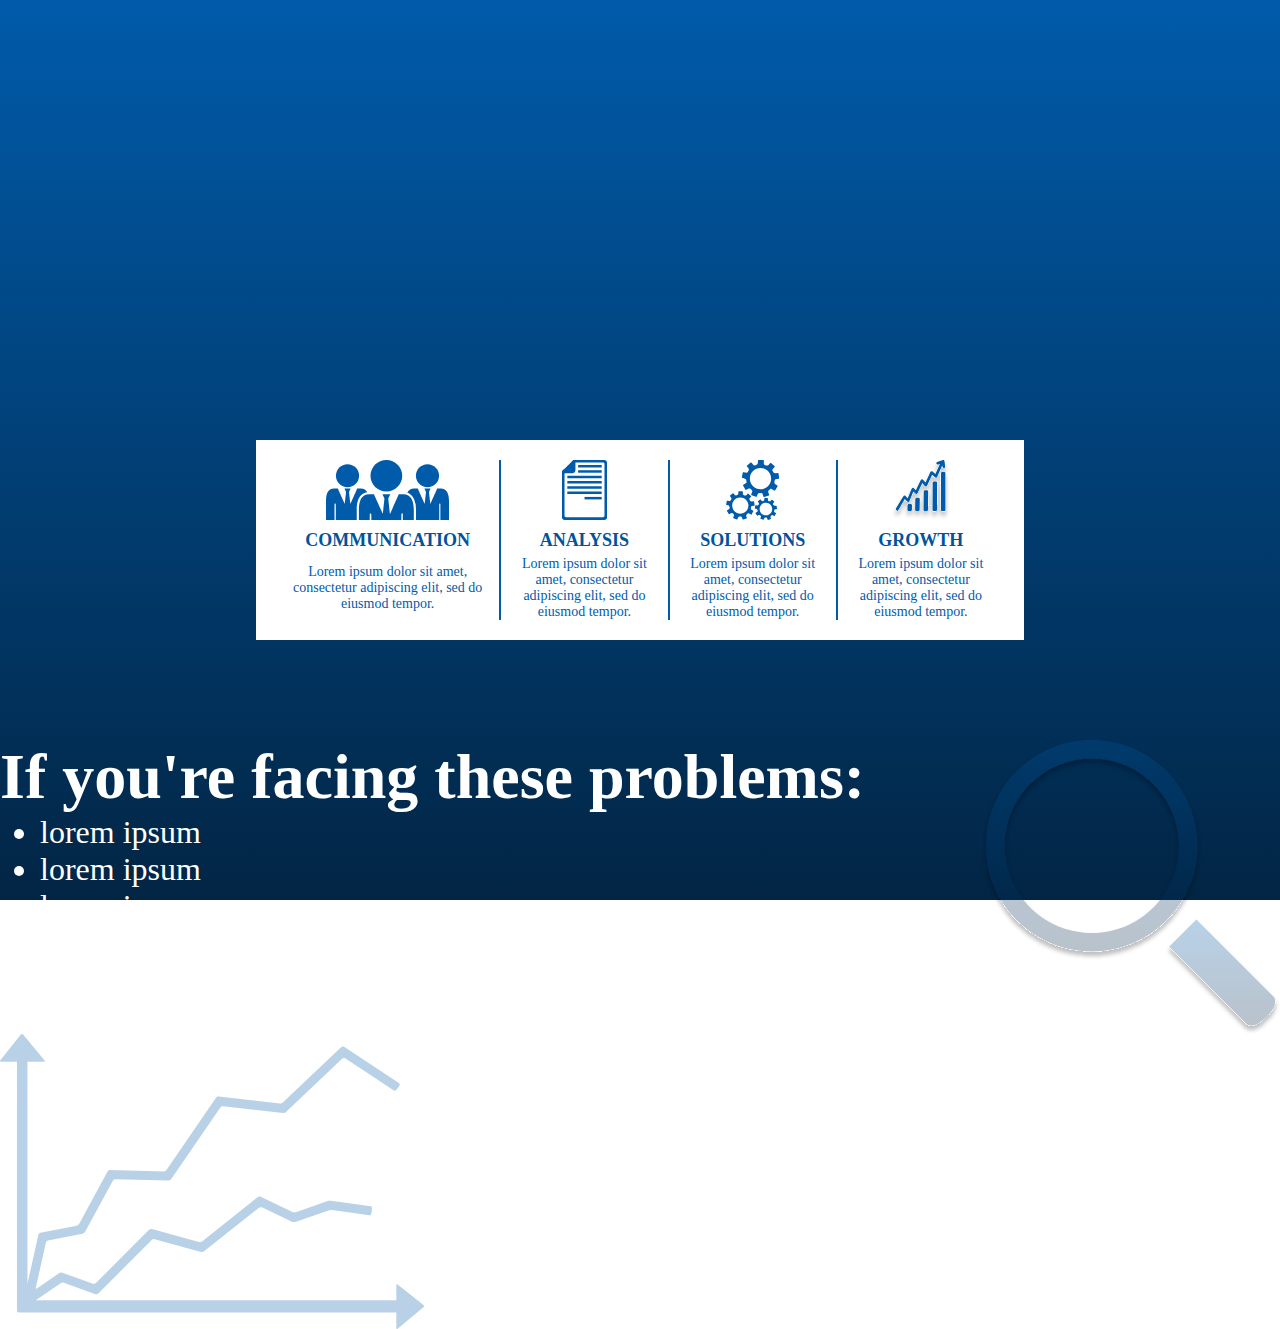
==== index.html @ 6453d0e7 "initial commit" ====
<!DOCTYPE html>
<html lang="en">

<head>
    <meta charset="UTF-8">
    <meta name="viewport" content="width=device-width, initial-scale=1.0">
    <link rel="stylesheet" href="style.css">
    <title>Naslovna</title>
</head>

<body>
    <div class="header-background">
        <nav class="top-menu">
            <a href="#home" class="menu-item">Home</a>
            <a href="#services" class="menu-item">Services</a>
            <a href="#about" class="menu-item">About Us</a>
            <a href="#testimonials" class="menu-item">Contact</a>
            <a href="#contact" class="menu-item">Blog</a>
            <a href="#contact" class="menu-item">FAQs</a>
        </nav>
    </div>
<div class="main-bg">
    <div class="services-section">

        <div class="service">
          <img class="service-icon" src="img/comunication.svg" alt="Communication Icon">
          <h3 class="service-title">COMMUNICATION</h3>
          <p class="service-description">Lorem ipsum dolor sit amet, consectetur adipiscing elit, sed do eiusmod tempor.</p>
        </div>

        <div class="service">
          <img class="service-icon" src="img/analysis.svg" alt="Analysis Icon">
          <h3 class="service-title">ANALYSIS</h3>
          <p class="service-description">Lorem ipsum dolor sit amet, consectetur adipiscing elit, sed do eiusmod tempor.</p>
        </div>
        <div class="service">
          <img class="service-icon" src="img/solutions.svg" alt="Solutions Icon">
          <h3 class="service-title">SOLUTIONS</h3>
          <p class="service-description">Lorem ipsum dolor sit amet, consectetur adipiscing elit, sed do eiusmod tempor.</p>
        </div>
        <div class="service" style="border: none;">
          <img class="service-icon" src="img/growh.svg" alt="Growth Icon">
          <h3 class="service-title">GROWTH</h3>
          <p class="service-description">Lorem ipsum dolor sit amet, consectetur adipiscing elit, sed do eiusmod tempor.</p>
        </div>
        
      </div>
  </div>

  <div class="problem-container">
    <div class="left-panel">
      <h1>If you're facing these problems:</h1>
      <ul>
        <li>lorem ipsum</li>
        <li>lorem ipsum</li>
        <li>lorem ipsum</li>
        <li>lorem ipsum</li>
      </ul>
    </div>
    <img class="magnfier-img" src="/img/magnifier.svg" alt="">
    
  </div>
  <div class="solution-container">
    <img class="magnfier-img" src="/img/graph.svg" alt="">
    <div class="right-panel">
      <h1>We have a solution</h1>
      <ul>
        <li>lorem ipsum</li>
        <li>lorem ipsum</li>
        <li>lorem ipsum</li>
        <li>lorem ipsum</li>
      </ul>
    </div>
    
    
  </div>

  
     

</body>

</html>

<style>
 .header-background {
  background-image: url('/img/head_index.svg');
  background-size: 100% auto;
  background-repeat: no-repeat;
  background-position: top center;
  width: 100vw;
  height: auto;
  min-height: 60vh;
}

body{
 /* You might want to define specific colors for the gradient */
 background: linear-gradient(to bottom, #005BAA, #022544);

/* Ensure the gradient covers the entire background */
background-size: cover;

/* Make sure the gradient doesn't repeat */
background-repeat: no-repeat;

/* Optional: Makes the background fixed, so content scrolls over it */
background-attachment: fixed;

/* Ensure the background extends to the whole page */
min-height: 100vh;
margin: 0;
}

.services-section {
  display: flex;
  justify-content: space-evenly;
  background-color: #FFFF; /* Light gray background */
  padding: 20px;
  margin: auto 20%; /* This may cause layout issues depending on your design */
  transform: translateY(-50%);
  box-shadow: 5px

}

.service {
  display: flex;
  flex-direction: column;
  border-right:2px solid #005BAA ;

}

.service-icon {
margin: 0 50px;
margin-bottom: 10px;
height: 60px;
  /* Ensure that text-align is not conflicting here */
}


.service-title {
  color: #00539CFF; /* Blue color for the text */
  font-size: 18px; /* Size of the service title */
  margin-bottom: 5px; /* Space below the title */
  text-align: center;
}

.service-description {
  color: #005BAA; /* Gray color for the description text */
  font-size: 14px; /* Size of the service description */
  margin: auto;
  padding: 0 10px; /* Padding on the sides of the description text */
  text-align: center;
}
.problem-container{
  color: white;
  display: flex;
  justify-content: space-between;
  font-size: xx-large
}

.solution-container{
  color: white;
  display: flex;
  justify-content: space-between;
  font-size: xx-large
}
  
  </style>
---- style.css ----
*{
    box-sizing: border-box;
    margin: 0;
}
.top-menu {
    padding: 10px 0;
    text-align: right;
  }
  
  .menu-item {
    display: inline-block;
    margin: 0 20px;
    color: #005BAA;
    text-decoration: none;
    font-size: 16px;
    font-family: Rubik, Tahoma, Geneva, Verdana, sans-serif;
  }
  
  .menu-item:hover {
    text-decoration: underline;
  }
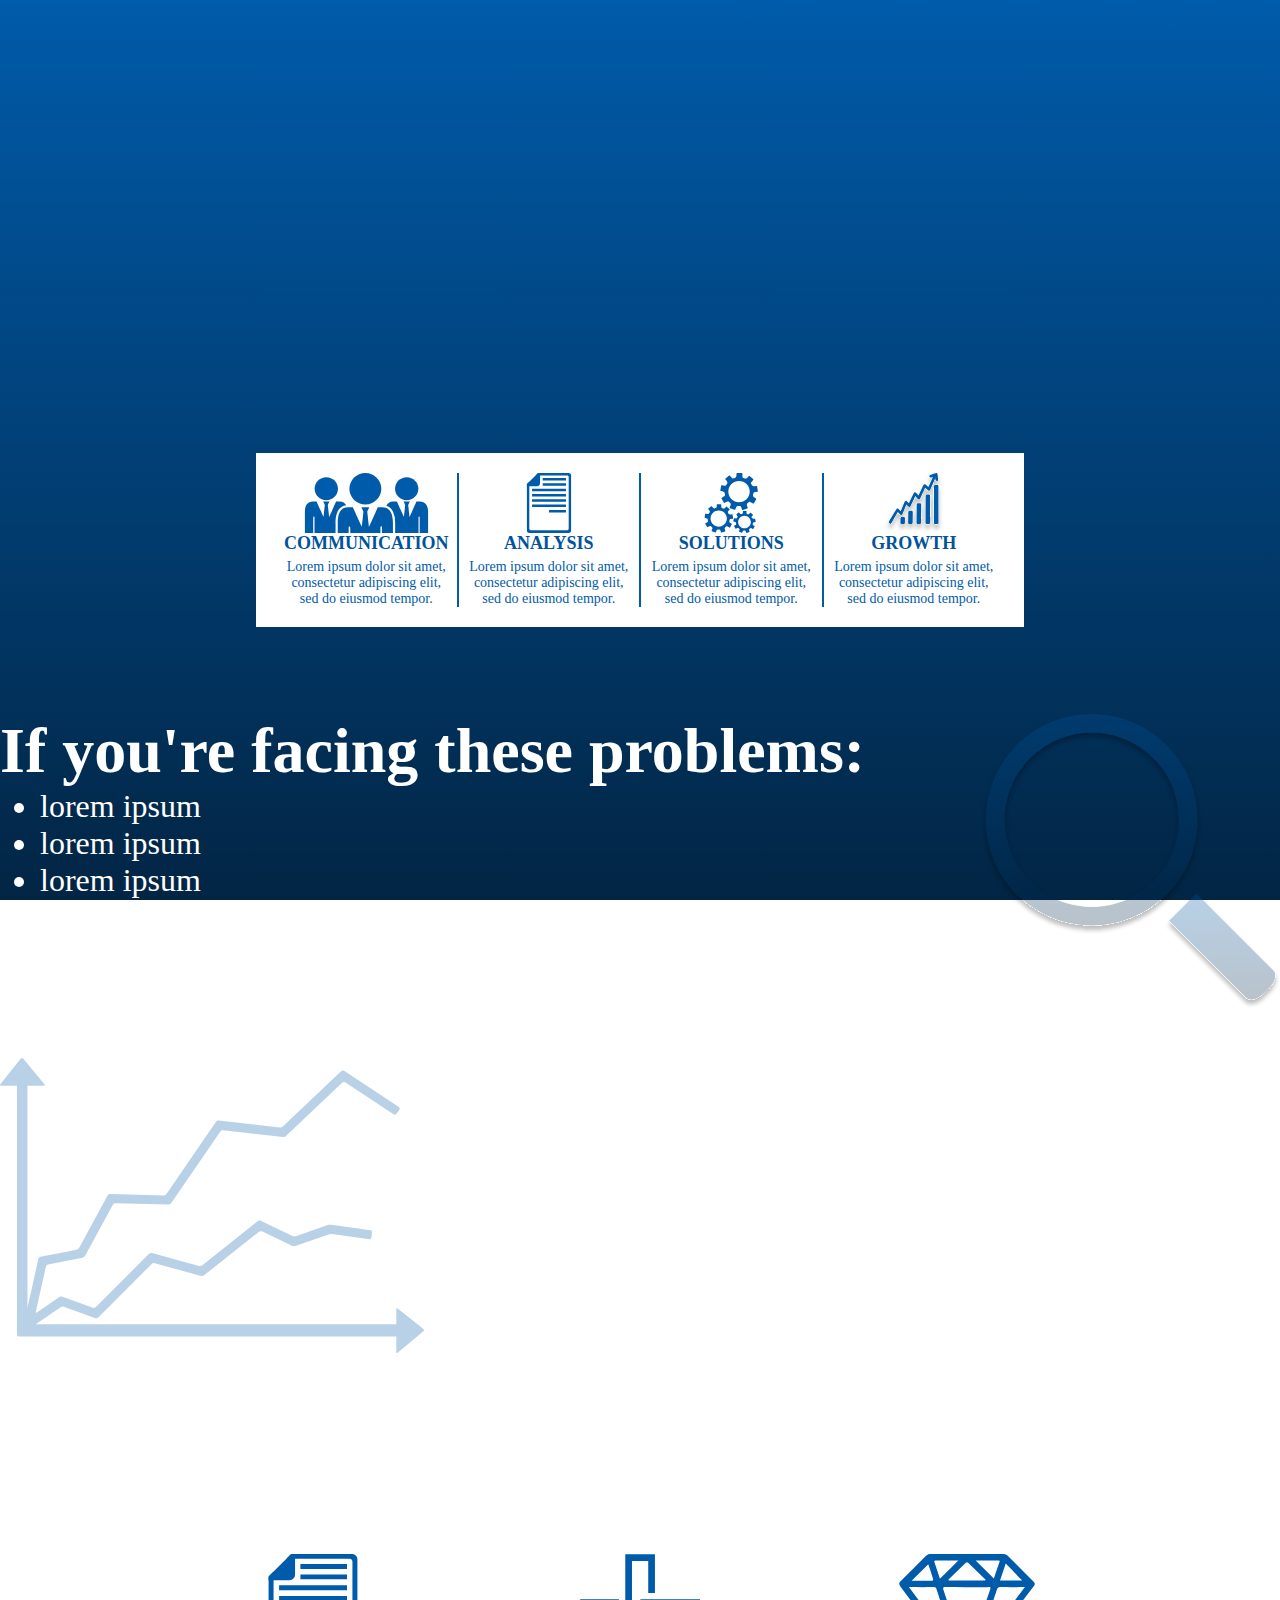
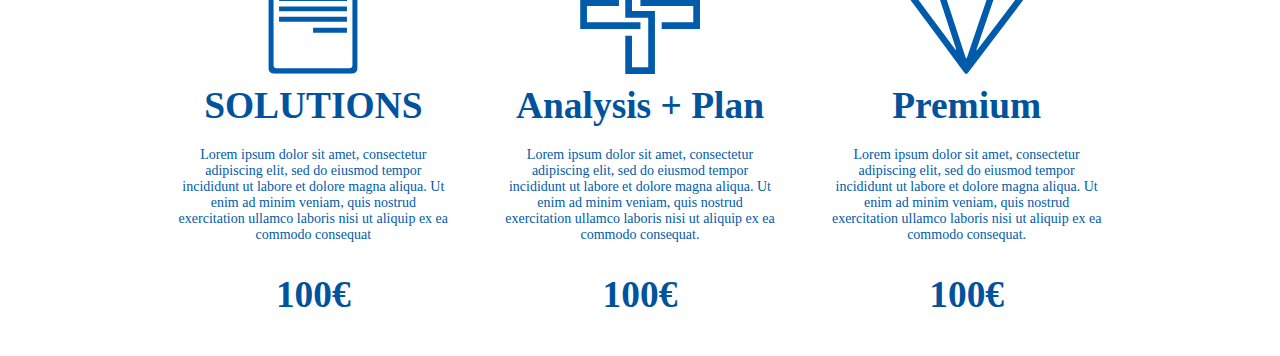
==== commit 942785ee: "push" ====
--- a/index.html
+++ b/index.html
@@ -2,49 +2,53 @@
 <html lang="en">
 
 <head>
-    <meta charset="UTF-8">
-    <meta name="viewport" content="width=device-width, initial-scale=1.0">
-    <link rel="stylesheet" href="style.css">
-    <title>Naslovna</title>
+  <meta charset="UTF-8">
+  <meta name="viewport" content="width=device-width, initial-scale=1.0">
+  <link rel="stylesheet" href="style.css">
+  <title>Naslovna</title>
 </head>
 
 <body>
-    <div class="header-background">
-        <nav class="top-menu">
-            <a href="#home" class="menu-item">Home</a>
-            <a href="#services" class="menu-item">Services</a>
-            <a href="#about" class="menu-item">About Us</a>
-            <a href="#testimonials" class="menu-item">Contact</a>
-            <a href="#contact" class="menu-item">Blog</a>
-            <a href="#contact" class="menu-item">FAQs</a>
-        </nav>
-    </div>
-<div class="main-bg">
+  <div class="header-background">
+    <nav class="top-menu">
+      <a href="#home" class="menu-item">Home</a>
+      <a href="#services" class="menu-item">Services</a>
+      <a href="#about" class="menu-item">About Us</a>
+      <a href="#testimonials" class="menu-item">Contact</a>
+      <a href="#contact" class="menu-item">Blog</a>
+      <a href="#contact" class="menu-item">FAQs</a>
+    </nav>
+  </div>
+  <div class="main-bg">
     <div class="services-section">
 
-        <div class="service">
-          <img class="service-icon" src="img/comunication.svg" alt="Communication Icon">
-          <h3 class="service-title">COMMUNICATION</h3>
-          <p class="service-description">Lorem ipsum dolor sit amet, consectetur adipiscing elit, sed do eiusmod tempor.</p>
-        </div>
-
-        <div class="service">
-          <img class="service-icon" src="img/analysis.svg" alt="Analysis Icon">
-          <h3 class="service-title">ANALYSIS</h3>
-          <p class="service-description">Lorem ipsum dolor sit amet, consectetur adipiscing elit, sed do eiusmod tempor.</p>
-        </div>
-        <div class="service">
-          <img class="service-icon" src="img/solutions.svg" alt="Solutions Icon">
-          <h3 class="service-title">SOLUTIONS</h3>
-          <p class="service-description">Lorem ipsum dolor sit amet, consectetur adipiscing elit, sed do eiusmod tempor.</p>
-        </div>
-        <div class="service" style="border: none;">
-          <img class="service-icon" src="img/growh.svg" alt="Growth Icon">
-          <h3 class="service-title">GROWTH</h3>
-          <p class="service-description">Lorem ipsum dolor sit amet, consectetur adipiscing elit, sed do eiusmod tempor.</p>
-        </div>
-        
-      </div>
+      <div class="service">
+        <img class="service-icon" src="img/comunication.svg" alt="Communication Icon">
+        <h3 class="service-title">COMMUNICATION</h3>
+        <p class="service-description">Lorem ipsum dolor sit amet, consectetur adipiscing elit, sed do eiusmod tempor.
+        </p>
+      </div>
+
+      <div class="service">
+        <img class="service-icon" src="img/analysis.svg" alt="Analysis Icon">
+        <h3 class="service-title">ANALYSIS</h3>
+        <p class="service-description">Lorem ipsum dolor sit amet, consectetur adipiscing elit, sed do eiusmod tempor.
+        </p>
+      </div>
+      <div class="service">
+        <img class="service-icon" src="img/solutions.svg" alt="Solutions Icon">
+        <h3 class="service-title">SOLUTIONS</h3>
+        <p class="service-description">Lorem ipsum dolor sit amet, consectetur adipiscing elit, sed do eiusmod tempor.
+        </p>
+      </div>
+      <div class="service" style="border: none;">
+        <img class="service-icon" src="img/growh.svg" alt="Growth Icon">
+        <h3 class="service-title">GROWTH</h3>
+        <p class="service-description">Lorem ipsum dolor sit amet, consectetur adipiscing elit, sed do eiusmod tempor.
+        </p>
+      </div>
+
+    </div>
   </div>
 
   <div class="problem-container">
@@ -58,7 +62,7 @@
       </ul>
     </div>
     <img class="magnfier-img" src="/img/magnifier.svg" alt="">
-    
+
   </div>
   <div class="solution-container">
     <img class="magnfier-img" src="/img/graph.svg" alt="">
@@ -71,98 +75,191 @@
         <li>lorem ipsum</li>
       </ul>
     </div>
-    
-    
-  </div>
-
-  
-     
+
+
+  </div>
+  <div class="service-pricing-container">
+    <h1>Check out the following services</h1>
+    <h4>and choose the best one for you</h4>
+    <div class="service-pricing-boxes">
+      <div class="service-pricing">
+        <img class="service-pricing-icon" src="img/doc.svg" alt="Solutions Icon">
+        <h3 class="service-pricing-title">SOLUTIONS</h3>
+        <p class="service-pricing-description"> Lorem ipsum dolor sit amet, consectetur adipiscing elit, sed do eiusmod
+          tempor incididunt ut labore et dolore magna aliqua. Ut enim ad minim veniam, quis nostrud exercitation ullamco
+          laboris nisi ut aliquip ex ea commodo consequat </p>
+        <h3 class="service-pricing-title">100€</h3>
+      </div>
+
+      <div class="service-pricing">
+        <img class="service-pricing-icon" src="img/cross.svg" alt="Solutions Icon">
+        <h3 class="service-pricing-title">Analysis + Plan</h3>
+        <p class="service-pricing-description"> Lorem ipsum dolor sit amet, consectetur adipiscing elit, sed do eiusmod
+          tempor incididunt ut labore et dolore magna aliqua. Ut enim ad minim veniam, quis nostrud exercitation ullamco
+          laboris nisi ut aliquip ex ea commodo consequat. </p>
+        <h3 class="service-pricing-title">100€</h3>
+      </div>
+      <div class="service-pricing">
+        <img class="service-pricing-icon" src="img/diamond.svg" alt="Solutions Icon">
+        <h3 class="service-pricing-title">Premium</h3>
+        <p class="service-pricing-description"> Lorem ipsum dolor sit amet, consectetur adipiscing elit, sed do eiusmod
+          tempor incididunt ut labore et dolore magna aliqua. Ut enim ad minim veniam, quis nostrud exercitation ullamco
+          laboris nisi ut aliquip ex ea commodo consequat. </p>
+        <h3 class="service-pricing-title">100€</h3>
+
+
+      </div>
+    </div>
+  </div>
+
 
 </body>
 
 </html>
 
 <style>
- .header-background {
-  background-image: url('/img/head_index.svg');
-  background-size: 100% auto;
-  background-repeat: no-repeat;
-  background-position: top center;
-  width: 100vw;
-  height: auto;
-  min-height: 60vh;
-}
-
-body{
- /* You might want to define specific colors for the gradient */
- background: linear-gradient(to bottom, #005BAA, #022544);
-
-/* Ensure the gradient covers the entire background */
-background-size: cover;
-
-/* Make sure the gradient doesn't repeat */
-background-repeat: no-repeat;
-
-/* Optional: Makes the background fixed, so content scrolls over it */
-background-attachment: fixed;
-
-/* Ensure the background extends to the whole page */
-min-height: 100vh;
-margin: 0;
-}
-
-.services-section {
-  display: flex;
-  justify-content: space-evenly;
-  background-color: #FFFF; /* Light gray background */
-  padding: 20px;
-  margin: auto 20%; /* This may cause layout issues depending on your design */
-  transform: translateY(-50%);
-  box-shadow: 5px
-
-}
-
-.service {
-  display: flex;
-  flex-direction: column;
-  border-right:2px solid #005BAA ;
-
-}
-
-.service-icon {
-margin: 0 50px;
-margin-bottom: 10px;
-height: 60px;
-  /* Ensure that text-align is not conflicting here */
-}
-
-
-.service-title {
-  color: #00539CFF; /* Blue color for the text */
-  font-size: 18px; /* Size of the service title */
-  margin-bottom: 5px; /* Space below the title */
-  text-align: center;
-}
-
-.service-description {
-  color: #005BAA; /* Gray color for the description text */
-  font-size: 14px; /* Size of the service description */
-  margin: auto;
-  padding: 0 10px; /* Padding on the sides of the description text */
-  text-align: center;
-}
-.problem-container{
-  color: white;
-  display: flex;
-  justify-content: space-between;
-  font-size: xx-large
-}
-
-.solution-container{
-  color: white;
-  display: flex;
-  justify-content: space-between;
-  font-size: xx-large
-}
-  
-  </style> +  .header-background {
+    background-image: url('/img/head_index.svg');
+    background-size: 100% auto;
+    background-repeat: no-repeat;
+    background-position: top center;
+    width: 100vw;
+    height: auto;
+    min-height: 60vh;
+  }
+
+  body {
+    /* You might want to define specific colors for the gradient */
+    background: linear-gradient(to bottom, #005BAA, #022544);
+
+    /* Ensure the gradient covers the entire background */
+    background-size: cover;
+
+    /* Make sure the gradient doesn't repeat */
+    background-repeat: no-repeat;
+
+    /* Optional: Makes the background fixed, so content scrolls over it */
+    background-attachment: fixed;
+
+    /* Ensure the background extends to the whole page */
+    min-height: 100vh;
+    margin: 0;
+  }
+
+  .services-section {
+    display: flex;
+    justify-content: space-evenly;
+    background-color: #FFFF;
+    /* Light gray background */
+    padding: 20px;
+    margin: auto 20%;
+    /* This may cause layout issues depending on your design */
+    transform: translateY(-50%);
+    box-shadow: 5px
+  }
+
+  .service {
+    display: flex;
+    flex-direction: column;
+    border-right: 2px solid #005BAA;
+
+  }
+
+  .service-icon {
+    height: 60px;
+    /* Ensure that text-align is not conflicting here */
+  }
+
+
+  .service-title {
+    color: #00539CFF;
+    /* Blue color for the text */
+    font-size: 18px;
+    /* Size of the service title */
+    margin-bottom: 5px;
+    /* Space below the title */
+    text-align: center;
+  }
+
+  .service-description {
+    color: #005BAA;
+    /* Gray color for the description text */
+    font-size: 14px;
+    /* Size of the service description */
+    margin: auto;
+    padding: 0 10px;
+    /* Padding on the sides of the description text */
+    text-align: center;
+  }
+
+  .problem-container {
+    color: white;
+    display: flex;
+    justify-content: space-between;
+    font-size: xx-large;
+    margin-bottom: 50px;
+  }
+
+  .solution-container {
+    color: white;
+    display: flex;
+    justify-content: space-between;
+    font-size: xx-large;
+    margin-bottom: 50px;
+  }
+
+  .service-pricing-container {
+    color: white;
+    font-size: xx-large;
+    margin-top: 30px;
+    margin-left: 130px;
+    margin-right: 130px;
+  }
+
+  .service-pricing-boxes {
+    padding: 20px;
+    box-shadow: 5px;
+    display: flex;
+    flex-direction: row;
+    justify-content: space-around;
+  }
+
+  .service-pricing {
+    background-color: white;
+    display: flex;
+    flex-direction: column;
+    max-width: 30%;
+
+  }
+
+  .service-pricing-icon {
+    margin: 0 50px;
+    margin-top: 20px;
+    margin-bottom: 10px;
+    height: 120px;
+    /* Ensure that text-align is not conflicting here */
+  }
+
+
+  .service-pricing-title {
+    color: #00539CFF;
+    /* Blue color for the text */
+    font-size: 25x;
+    /* Size of the service title */
+    margin-bottom: 20px;
+    /* Space below the title */
+    text-align: center;
+  }
+
+  .service-pricing-description {
+    color: #005BAA;
+    /* Gray color for the description text */
+    font-size: 14px;
+    /* Size of the service description */
+    margin: auto;
+    padding: 0 10px;
+    /* Padding on the sides of the description text */
+    text-align: center;
+    margin-bottom: 30px;
+  }
+</style>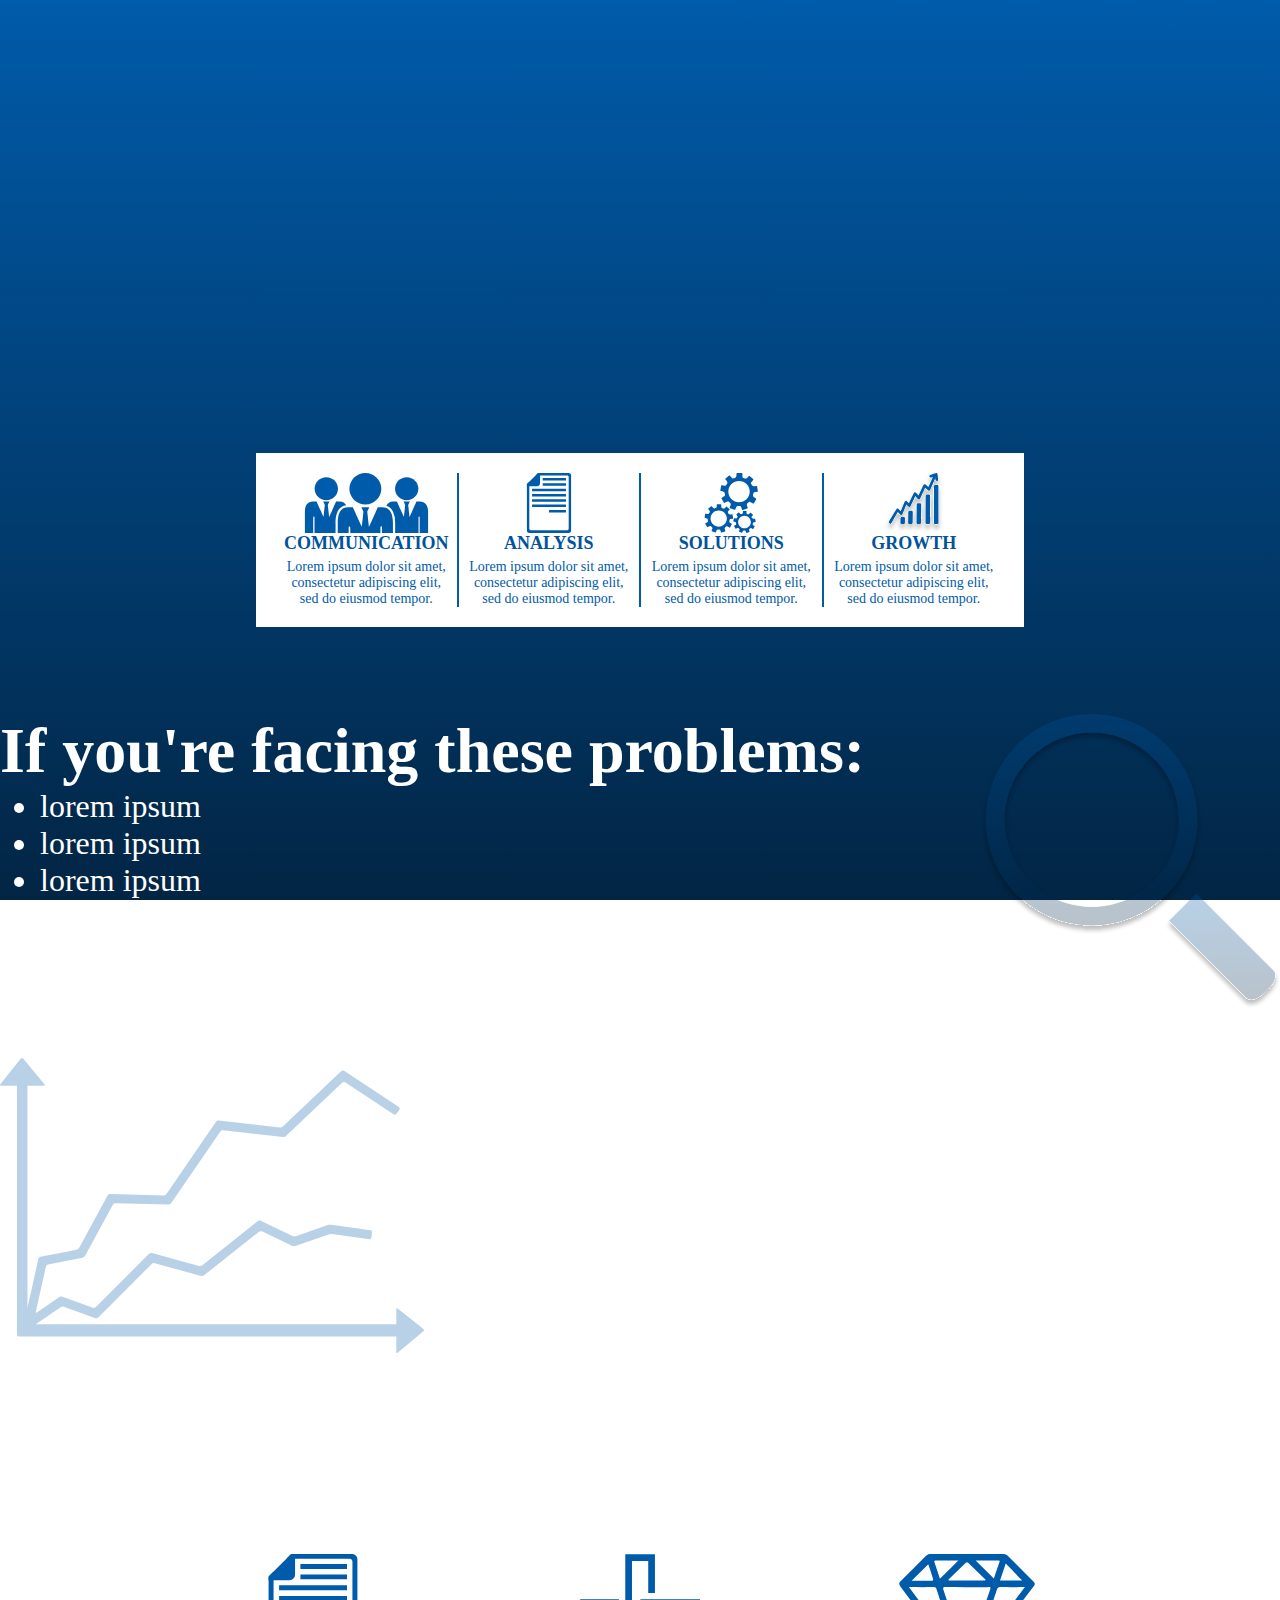
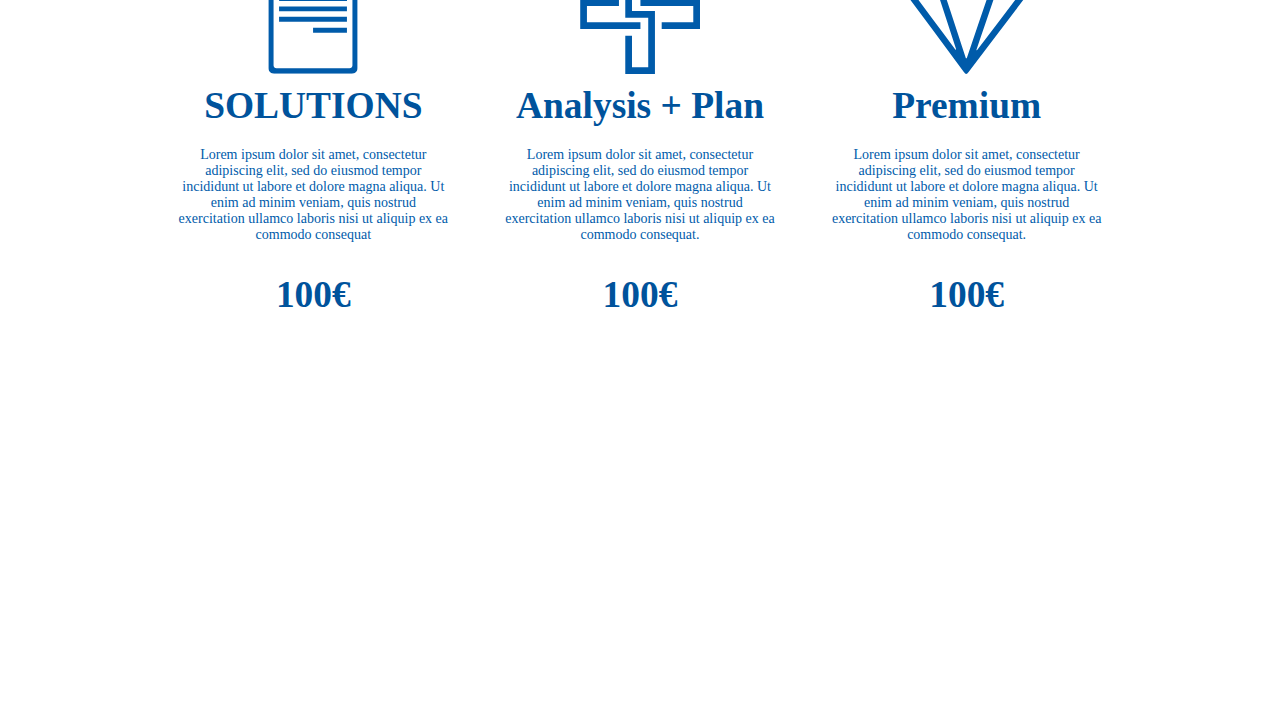
==== commit e7bd59a9: "changes" ====
--- a/index.html
+++ b/index.html
@@ -108,8 +108,18 @@
         <h3 class="service-pricing-title">100€</h3>
 
 
-      </div>
-    </div>
+
+      </div>
+    </div>
+  </div>
+
+  <h3 class="testemonial-title"> Testemonials</h3>
+  <div class="testemonial-content">
+    <p>Lorem ipsum dolor sit amet, consectetur adipiscing elit, sed do eiusmod tempor incididunt ut labore et dolore
+      magna aliqua. Ut enim ad minim veniam, quis nostrud exercitation ullamco laboris nisi ut aliquip ex ea commodo
+      consequat. Duis aute irure dolor in reprehenderit in voluptate velit esse cillum dolore eu fugiat nulla pariatur.
+      Excepteur sint occaecat cupidatat non proident</p>
+      <h3 style="margin-top: 20px;">- Jane Doe -</h3>
   </div>
 
 
@@ -129,19 +139,12 @@
   }
 
   body {
-    /* You might want to define specific colors for the gradient */
     background: linear-gradient(to bottom, #005BAA, #022544);
 
-    /* Ensure the gradient covers the entire background */
+
     background-size: cover;
-
-    /* Make sure the gradient doesn't repeat */
     background-repeat: no-repeat;
-
-    /* Optional: Makes the background fixed, so content scrolls over it */
     background-attachment: fixed;
-
-    /* Ensure the background extends to the whole page */
     min-height: 100vh;
     margin: 0;
   }
@@ -150,10 +153,8 @@
     display: flex;
     justify-content: space-evenly;
     background-color: #FFFF;
-    /* Light gray background */
     padding: 20px;
     margin: auto 20%;
-    /* This may cause layout issues depending on your design */
     transform: translateY(-50%);
     box-shadow: 5px
   }
@@ -167,28 +168,21 @@
 
   .service-icon {
     height: 60px;
-    /* Ensure that text-align is not conflicting here */
   }
 
 
   .service-title {
     color: #00539CFF;
-    /* Blue color for the text */
     font-size: 18px;
-    /* Size of the service title */
     margin-bottom: 5px;
-    /* Space below the title */
     text-align: center;
   }
 
   .service-description {
     color: #005BAA;
-    /* Gray color for the description text */
     font-size: 14px;
-    /* Size of the service description */
     margin: auto;
     padding: 0 10px;
-    /* Padding on the sides of the description text */
     text-align: center;
   }
 
@@ -237,29 +231,39 @@
     margin-top: 20px;
     margin-bottom: 10px;
     height: 120px;
-    /* Ensure that text-align is not conflicting here */
   }
 
 
   .service-pricing-title {
     color: #00539CFF;
-    /* Blue color for the text */
     font-size: 25x;
-    /* Size of the service title */
     margin-bottom: 20px;
-    /* Space below the title */
     text-align: center;
   }
 
   .service-pricing-description {
     color: #005BAA;
-    /* Gray color for the description text */
     font-size: 14px;
-    /* Size of the service description */
     margin: auto;
     padding: 0 10px;
-    /* Padding on the sides of the description text */
     text-align: center;
     margin-bottom: 30px;
   }
+
+  .testemonial-title {
+    font-size: xxx-large;
+    color: white;
+    text-align: right;
+    margin-right: 5%;
+    margin-top: 20px;
+  }
+
+  .testemonial-content {
+    text-align: center;
+    margin: 20px 100px;
+    padding: 70px 40px;
+    font-size: 18px;
+    color: white;
+    border: white 1px solid;
+  }
 </style>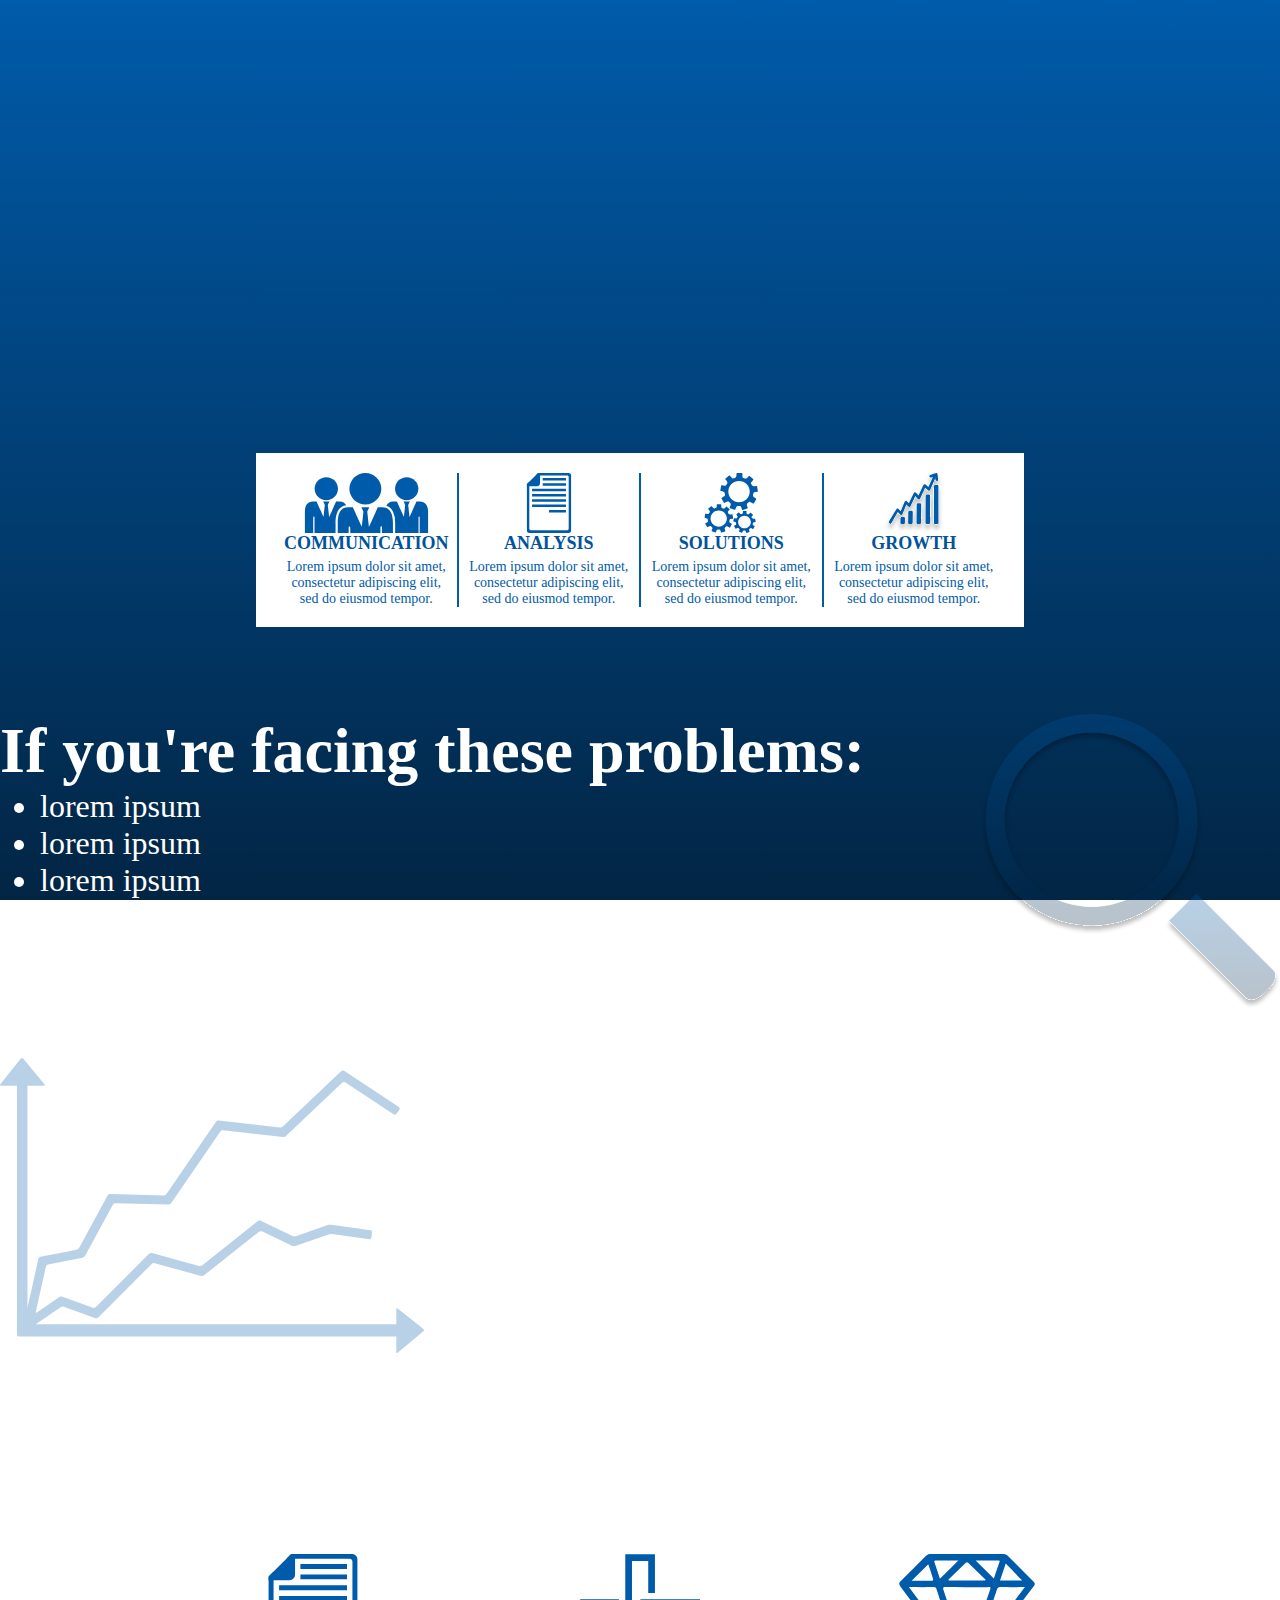
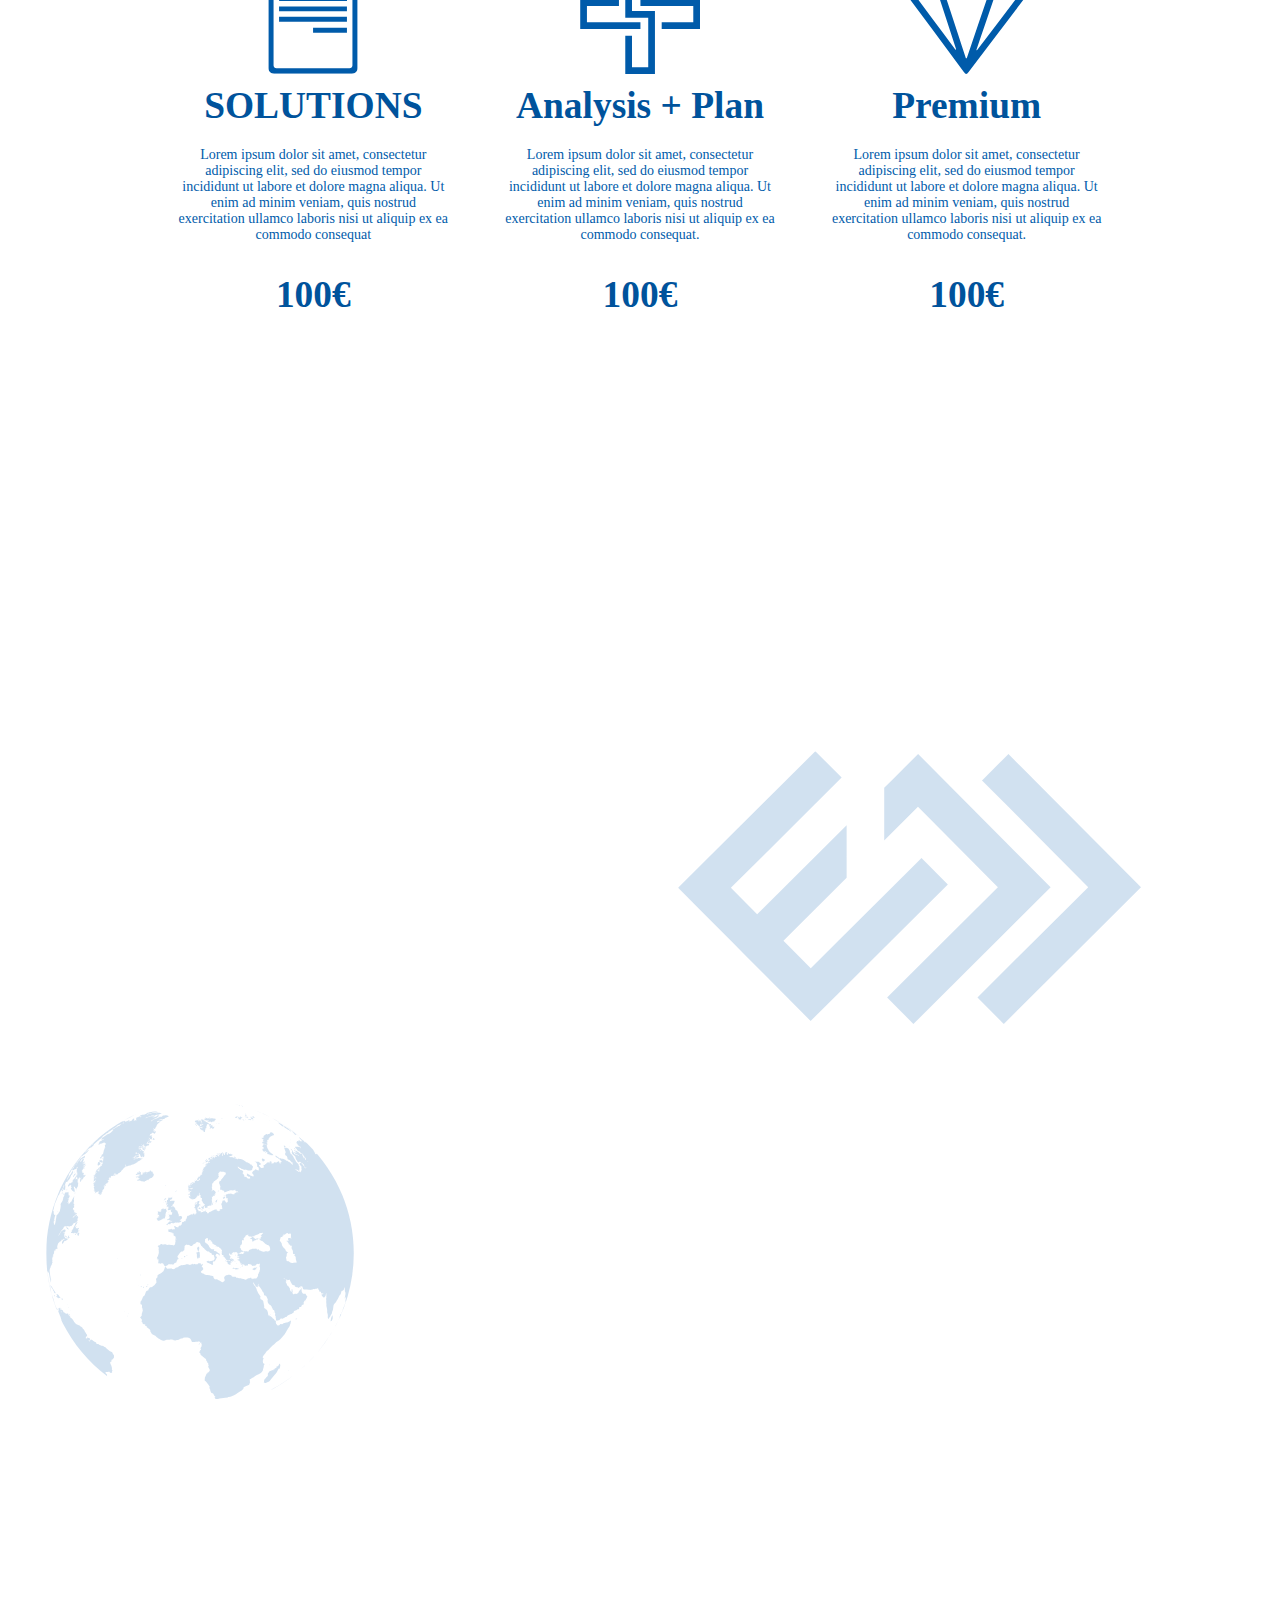
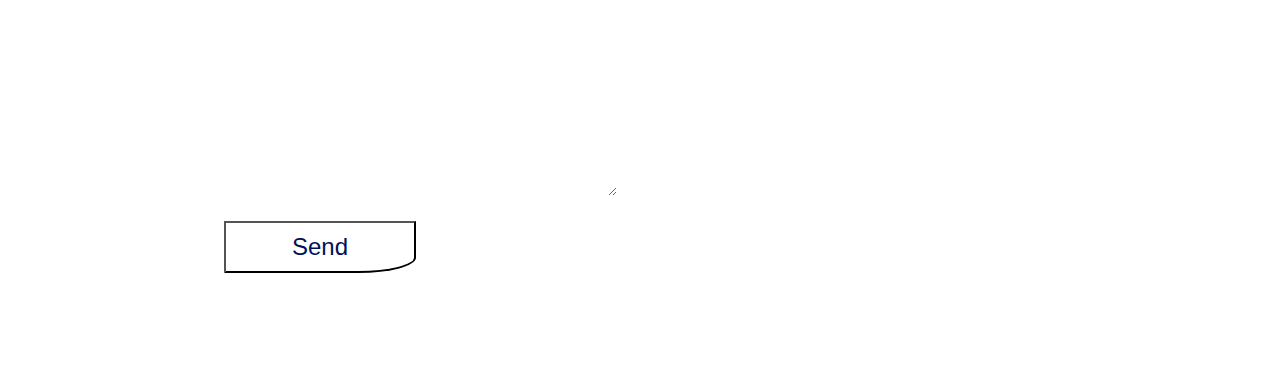
==== commit 1fdc5fa6: "push" ====
--- a/index.html
+++ b/index.html
@@ -119,10 +119,54 @@
       magna aliqua. Ut enim ad minim veniam, quis nostrud exercitation ullamco laboris nisi ut aliquip ex ea commodo
       consequat. Duis aute irure dolor in reprehenderit in voluptate velit esse cillum dolore eu fugiat nulla pariatur.
       Excepteur sint occaecat cupidatat non proident</p>
-      <h3 style="margin-top: 20px;">- Jane Doe -</h3>
-  </div>
-
-
+    <h3 style="margin-top: 20px;">- Jane Doe -</h3>
+  </div>
+
+  <div class="about-us-container">
+
+    <div class="left-panel">
+      <h1>About us</h1>
+      <p>Lorem ipsum dolor sit amet, consectetur adipiscing elit, sed do eiusmod tempor incididunt ut labore et dolore
+        magna aliqua. Ut enim ad minim veniam, quis nostrud exercitation ullamco laboris nisi ut aliquip ex ea commodo
+        consequat. Duis aute irure dolor in reprehenderit in voluptate velit esse cillum dolore eu fugiat nulla
+        pariatur. Excepteur sint occaecat cupidatat non proident</p>
+
+    </div>
+    <img style="transform: translateX(-30%);" src="/img/logo-blue.svg" alt="">
+  </div>
+  <div class="about-us-container">
+    <img style="transform: translateX(15%);" src="/img/globe.svg" alt="">
+    <div class="left-panel">
+      <h1>Partners</h1>
+      <p>Lorem ipsum dolor sit amet, consectetur adipiscing elit, sed do eiusmod tempor incididunt ut labore et dolore
+        magna aliqua. Ut enim ad minim veniam, quis nostrud exercitation ullamco laboris nisi ut aliquip ex ea commodo
+        consequat. Duis aute irure dolor in reprehenderit in voluptate velit esse cillum dolore eu fugiat nulla
+        pariatur. Excepteur sint occaecat cupidatat non proident</p>
+
+    </div>
+
+  </div>
+  <div class="contact">
+    <h1>Contact</h1>
+    <form class="forma" action="">
+      <div class="label">
+        <label style="margin-left: 10px;" for="name">Name:</label>
+        <label style="margin-left: 40%;" for="subject">Subject:</label>
+      </div>
+      <div class="prvi-red">    
+        <input name="name" type="text">
+        <input name="subject" type="text">
+      </div>
+      <div class="drugi-red">
+        <label style="margin-left: 10px;" for="message">Message:</label>
+        <textarea name="message" name="massage" id="message" cols="30" rows="10"></textarea>
+      </div>
+      <div class="treci-red">
+        <button>Send</button>
+      </div>
+    </form>
+
+  </div>
 </body>
 
 </html>
@@ -266,4 +310,84 @@
     color: white;
     border: white 1px solid;
   }
+
+  .about-us-container {
+    color: white;
+    display: flex;
+    justify-content: space-between;
+    font-size: xx-large;
+    margin-bottom: 50px;
+  }
+
+  .partners-container {
+    color: white;
+    display: flex;
+    justify-content: space-between;
+    font-size: xx-large;
+    margin-bottom: 50px;
+  }
+
+  .contact {
+    background-image: url(/img/contact.svg);
+    background-size: cover;
+    background-repeat: no-repeat;
+    width: 100%;
+    min-height: 60vh;
+  }
+
+  .forma {
+    display: flex;
+    flex-direction: column;
+    width: 50%;
+
+
+
+  }
+  label{
+    color: white;
+  }
+
+  input[type="text"],
+  textarea {
+    background: none;
+    border: 1px solid white;
+    margin-bottom: 20px;
+    margin-top: 20px;
+
+  }
+  textarea{
+
+    width: 95%;
+    margin-left: 10px;
+  }
+  input[type="text"]{
+
+    width: 45%;
+    height: 40px;
+    margin-left: 10px;
+    margin-right: 10px;
+
+  }
+  .contact >h1{
+    color: white;
+    font-size: xxx-large;
+    margin-left: 5px;
+
+  }
+  .treci-red{
+    display: flex;
+    justify-content: center;
+  }
+  .treci-red>button{
+    width: 30%;
+    background-color: white;
+    color:#001158;
+    padding: 10px;
+    font-size: x-large;
+    font-weight: 500;
+    border-bottom-right-radius: 30%;
+  }
+
+
+
 </style>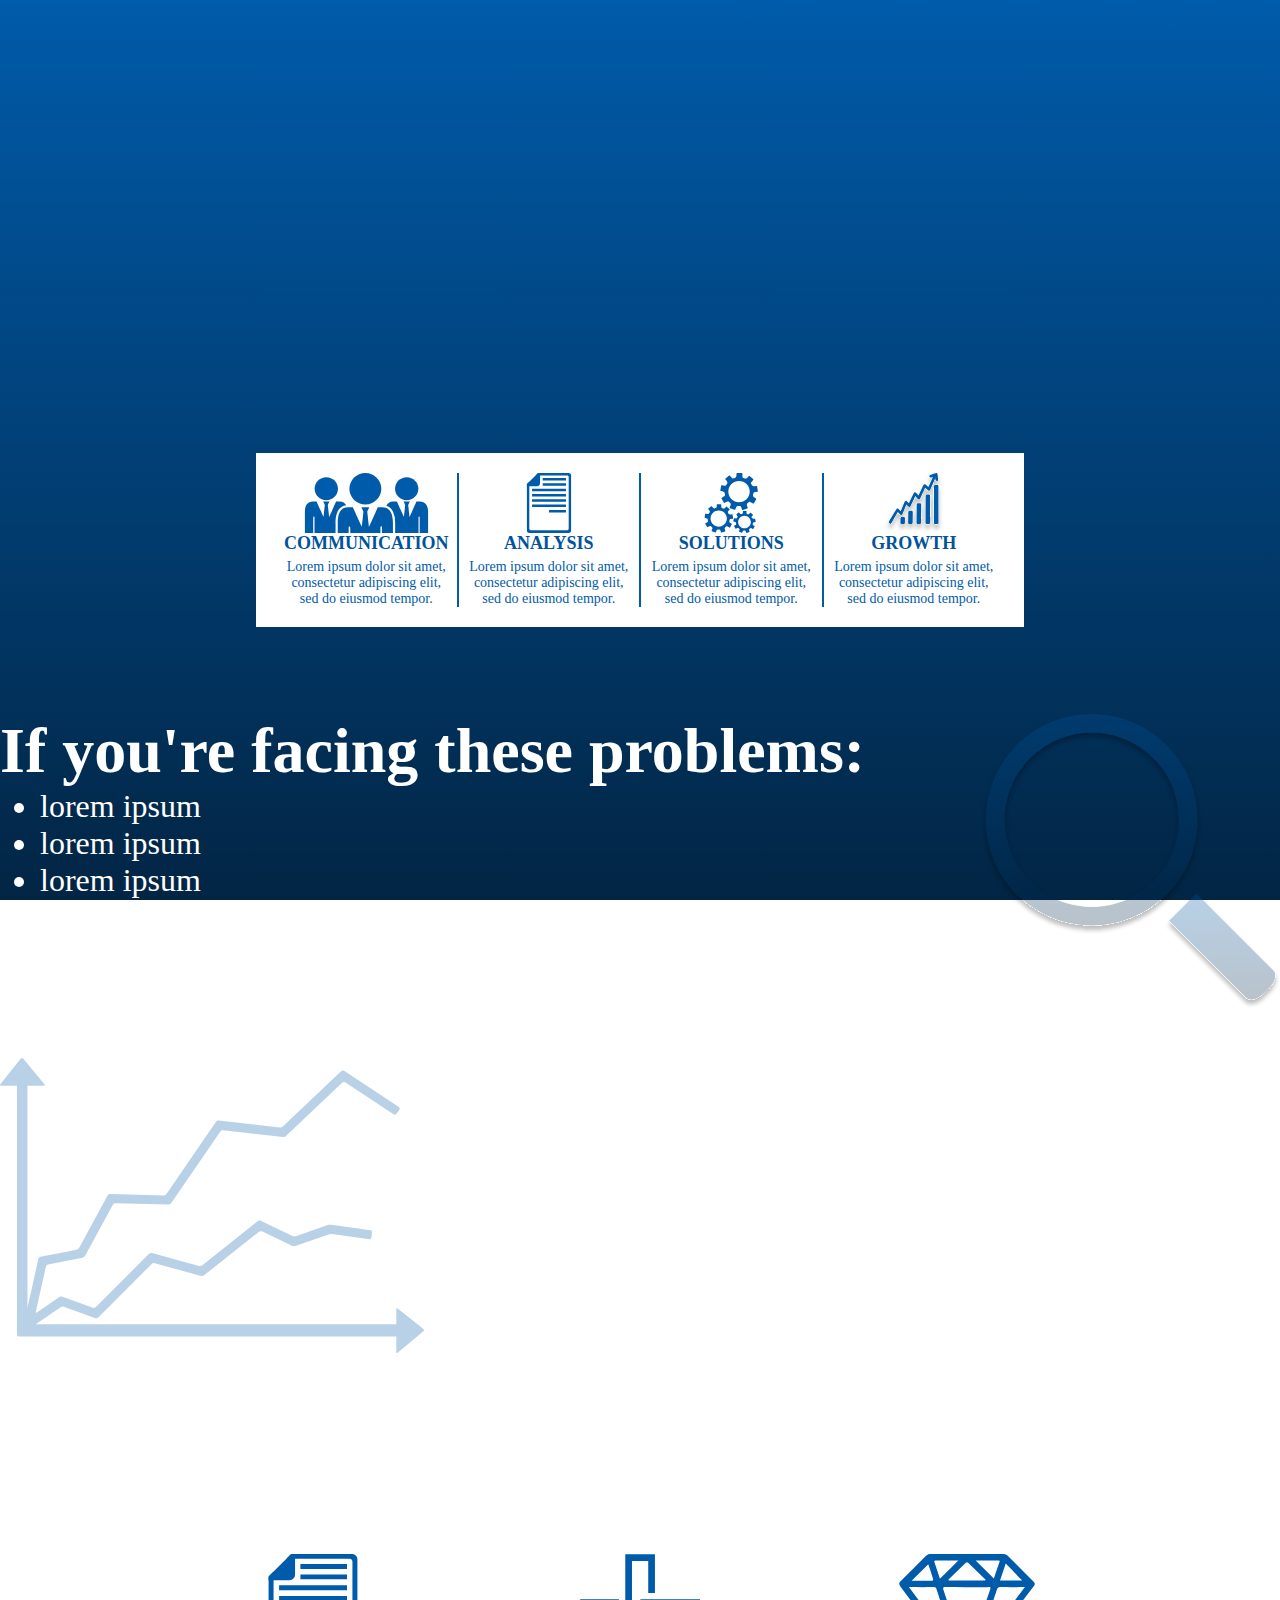
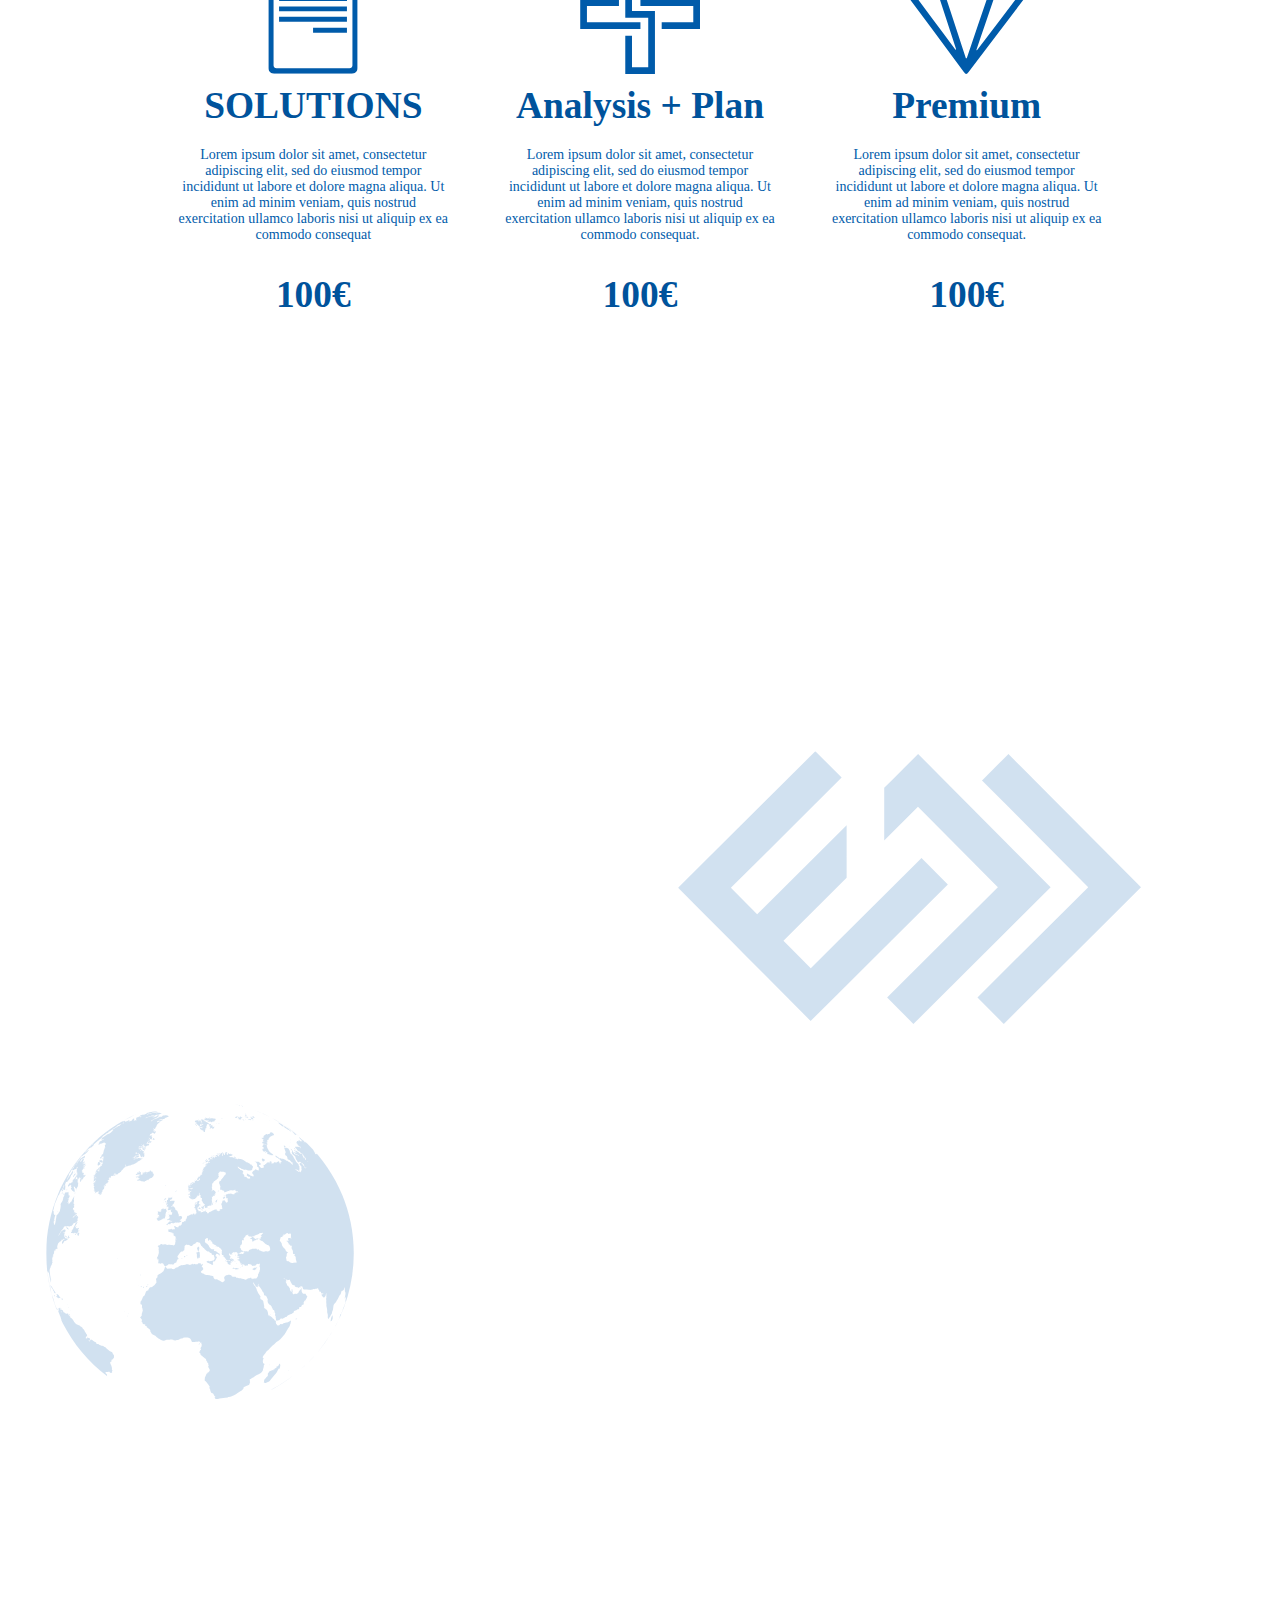
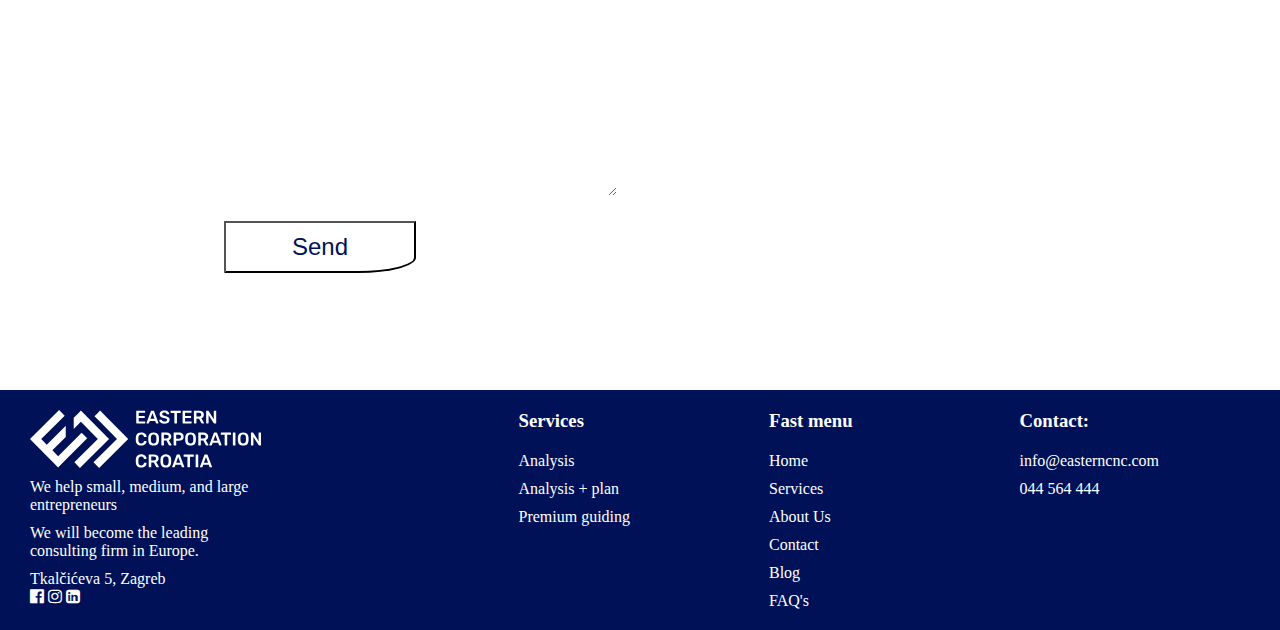
==== commit 8e9187cf: "update" ====
--- a/index.html
+++ b/index.html
@@ -5,7 +5,9 @@
   <meta charset="UTF-8">
   <meta name="viewport" content="width=device-width, initial-scale=1.0">
   <link rel="stylesheet" href="style.css">
-  <title>Naslovna</title>
+  <link rel="stylesheet" href="https://cdnjs.cloudflare.com/ajax/libs/font-awesome/4.7.0/css/font-awesome.min.css">
+</head>
+<title>Naslovna</title>
 </head>
 
 <body>
@@ -153,7 +155,7 @@
         <label style="margin-left: 10px;" for="name">Name:</label>
         <label style="margin-left: 40%;" for="subject">Subject:</label>
       </div>
-      <div class="prvi-red">    
+      <div class="prvi-red">
         <input name="name" type="text">
         <input name="subject" type="text">
       </div>
@@ -167,6 +169,41 @@
     </form>
 
   </div>
+  <footer class="footer">
+    <div class="footer-section">
+      <img src="img/logo-white-name.svg" alt="">
+      <p>We help small, medium, and large entrepreneurs</p>
+      <p>We will become the leading consulting firm in Europe.</p>
+      <p>Tkalčićeva 5, Zagreb</p>
+      <div class="icons"> <i class="fa fa-facebook-official"></i>
+        <i class="fa fa-instagram"></i>
+        <i class="fa fa-linkedin-square"></i>
+      </div>
+
+
+    </div>
+    <div class="footer-section">
+      <h3>Services</h3>
+      <a>Analysis</a>
+      <a>Analysis + plan</a>
+      <a>Premium guiding</a>
+    </div>
+    <div class="footer-section">
+      <h3>Fast menu</h3>
+      <a>Home</a>
+      <a>Services</a>
+      <a>About Us</a>
+      <a>Contact</a>
+      <a>Blog</a>
+      <a>FAQ's</a>
+    </div>
+    <div class="footer-section">
+      <h3>Contact:</h3>
+      <p>info@easterncnc.com</p>
+      <p>044 564 444</p>
+    </div>
+  </footer>
+
 </body>
 
 </html>
@@ -185,7 +222,6 @@
   body {
     background: linear-gradient(to bottom, #005BAA, #022544);
 
-
     background-size: cover;
     background-repeat: no-repeat;
     background-attachment: fixed;
@@ -343,7 +379,8 @@
 
 
   }
-  label{
+
+  label {
     color: white;
   }
 
@@ -355,12 +392,14 @@
     margin-top: 20px;
 
   }
-  textarea{
+
+  textarea {
 
     width: 95%;
     margin-left: 10px;
   }
-  input[type="text"]{
+
+  input[type="text"] {
 
     width: 45%;
     height: 40px;
@@ -368,26 +407,29 @@
     margin-right: 10px;
 
   }
-  .contact >h1{
+
+  .contact>h1 {
     color: white;
     font-size: xxx-large;
     margin-left: 5px;
 
   }
-  .treci-red{
+
+  .treci-red {
     display: flex;
     justify-content: center;
   }
-  .treci-red>button{
+
+  .treci-red>button {
     width: 30%;
     background-color: white;
-    color:#001158;
+    color: #001158;
     padding: 10px;
     font-size: x-large;
     font-weight: 500;
     border-bottom-right-radius: 30%;
   }
-
-
-
+  .icons{
+    display: inline;
+  }
 </style>--- a/style.css
+++ b/style.css
@@ -2,6 +2,7 @@
     box-sizing: border-box;
     margin: 0;
 }
+
 .top-menu {
     padding: 10px 0;
     text-align: right;
@@ -19,4 +20,39 @@
   .menu-item:hover {
     text-decoration: underline;
   }
+  .top-menu-icon{
+    left: 10px;
+    position: absolute;
+    padding: 10px 0;
+    display: inline-block;
+  }
+
+  .footer {
+    display: flex;
+    padding: 20px;
+    background-color: #001158;
+    color: #FFF;
+  }
+  
+  .footer-section {
+    display: flex;
+    flex-direction: column;
+    flex: 1;
+    padding: 0 10px;
+  }
+  .footer-section>a{
+    padding-top: 10px;
+  }
+  .footer-section>p{
+    padding-top: 10px;
+  }
+  
+  .footer-section:first-child {
+    padding-right: 20%;
+  }
+  
+  .footer-section h2, .footer-section h3 {
+    margin-bottom: 10px;
+  }
+  
   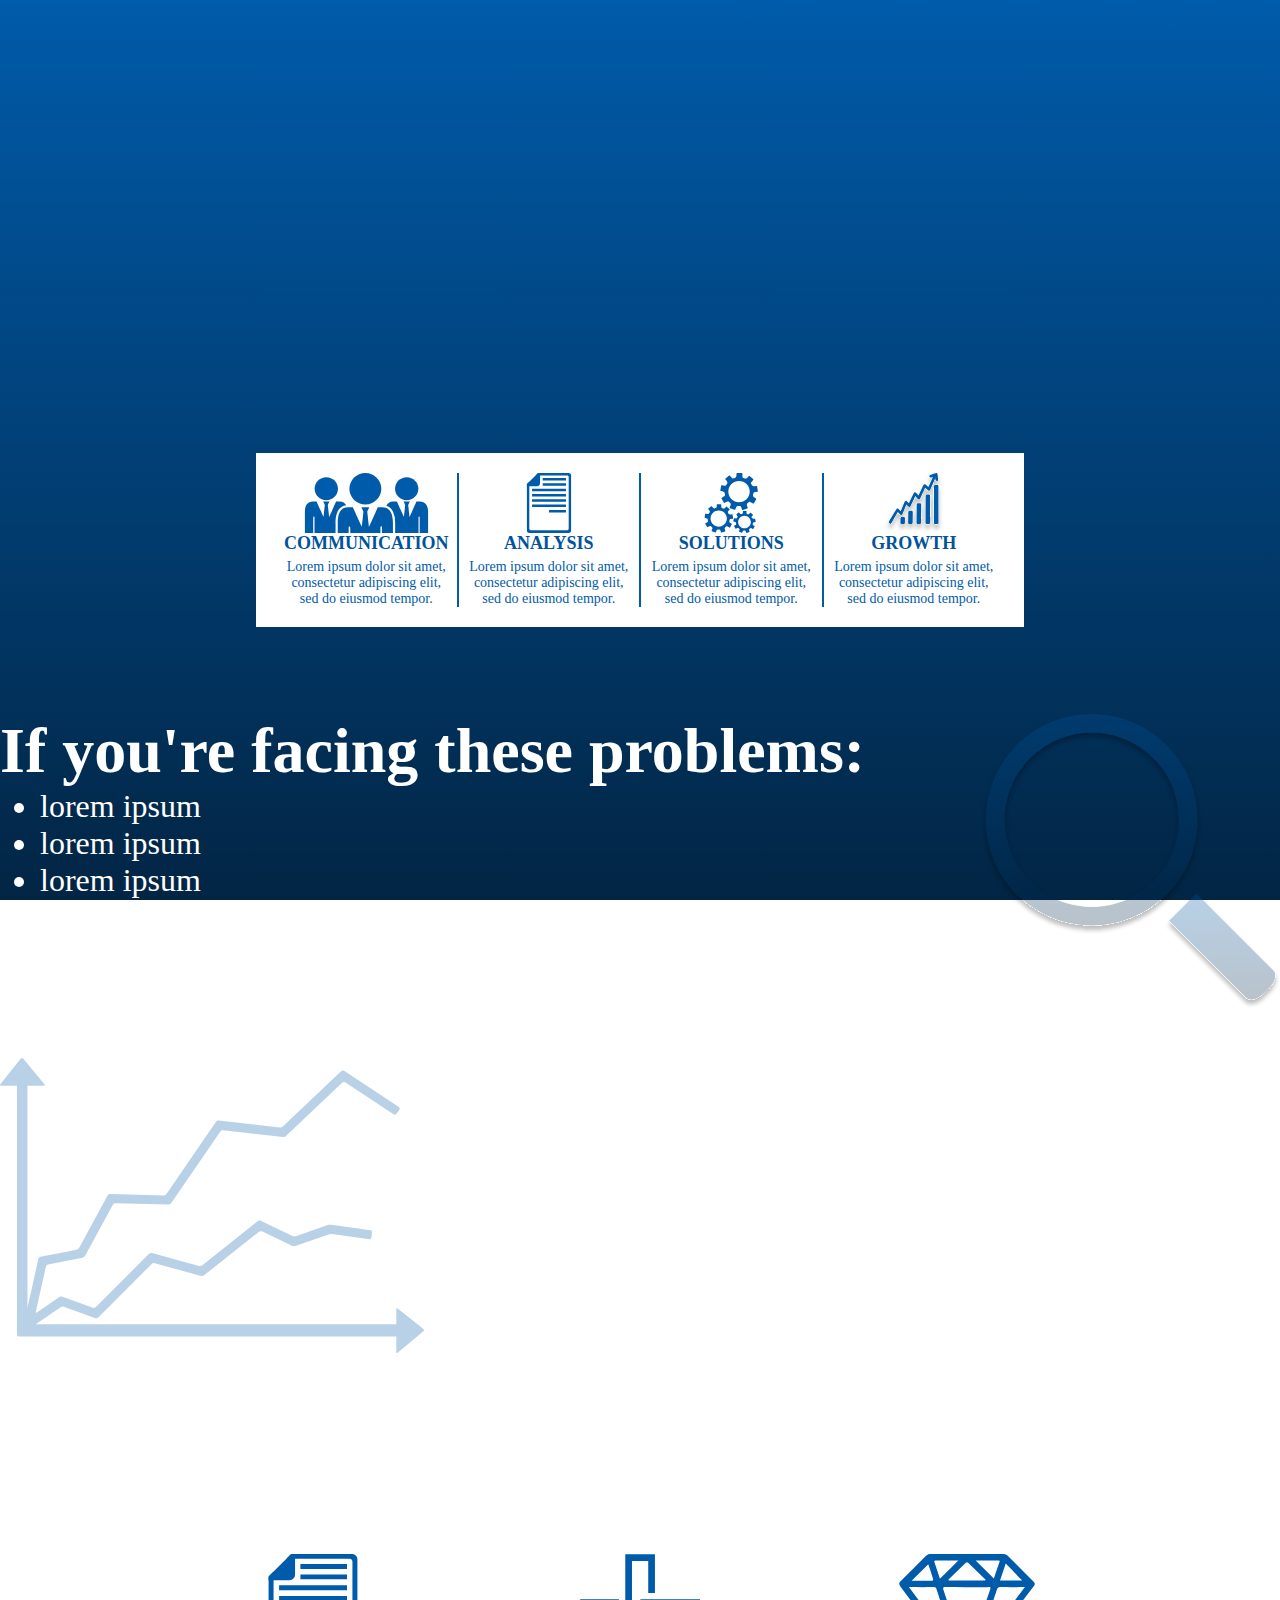
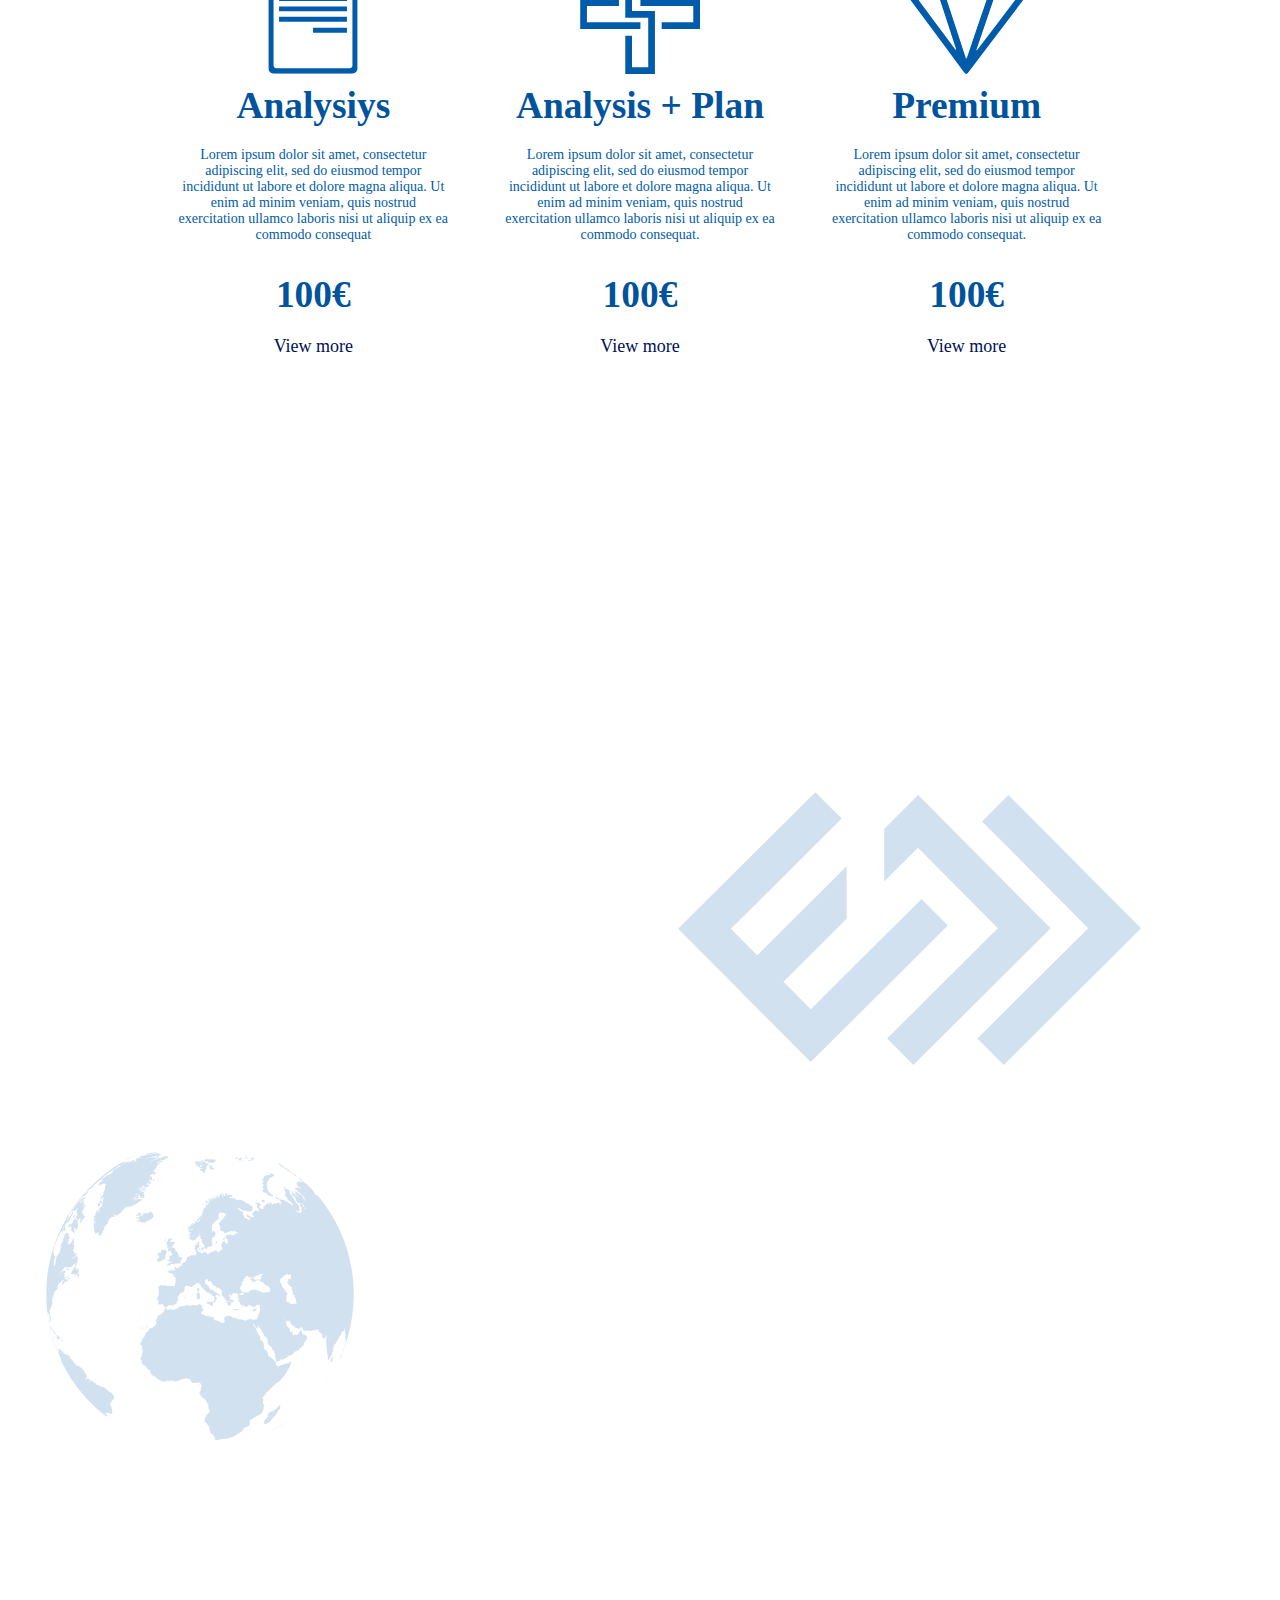
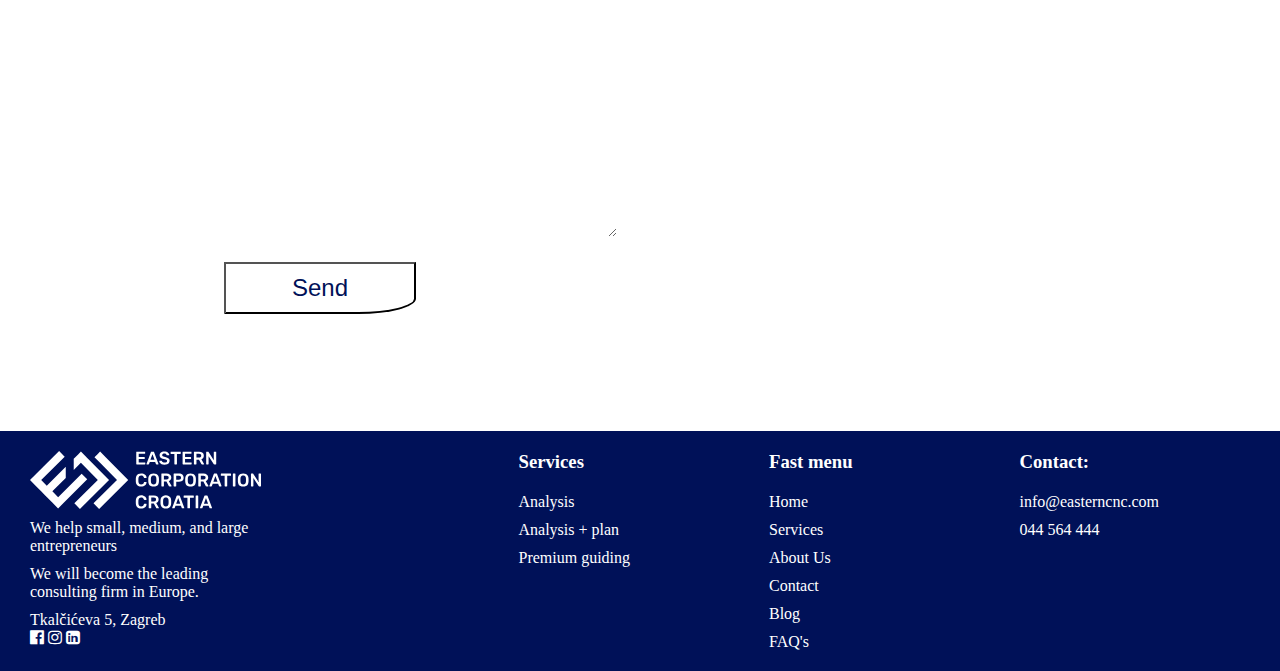
==== commit 3d881c78: "main layout done" ====
--- a/index.html
+++ b/index.html
@@ -12,13 +12,15 @@
 
 <body>
   <div class="header-background">
+
     <nav class="top-menu">
-      <a href="#home" class="menu-item">Home</a>
-      <a href="#services" class="menu-item">Services</a>
+      <a href="index.html" class="menu-item">Home</a>
+      <a href="index.html" class="menu-item">Services</a>
       <a href="#about" class="menu-item">About Us</a>
-      <a href="#testimonials" class="menu-item">Contact</a>
-      <a href="#contact" class="menu-item">Blog</a>
-      <a href="#contact" class="menu-item">FAQs</a>
+      <a href="#index.html" class="menu-item">Contact</a>
+      <a href="blog.html" class="menu-item">Blog</a>
+      <a href="faq.html" class="menu-item">FAQs</a>
+
     </nav>
   </div>
   <div class="main-bg">
@@ -80,17 +82,18 @@
 
 
   </div>
-  <div class="service-pricing-container">
+  <div class="service-pricing-container" id="services">
     <h1>Check out the following services</h1>
     <h4>and choose the best one for you</h4>
     <div class="service-pricing-boxes">
       <div class="service-pricing">
         <img class="service-pricing-icon" src="img/doc.svg" alt="Solutions Icon">
-        <h3 class="service-pricing-title">SOLUTIONS</h3>
+        <h3 class="service-pricing-title">Analysiys</h3>
         <p class="service-pricing-description"> Lorem ipsum dolor sit amet, consectetur adipiscing elit, sed do eiusmod
           tempor incididunt ut labore et dolore magna aliqua. Ut enim ad minim veniam, quis nostrud exercitation ullamco
           laboris nisi ut aliquip ex ea commodo consequat </p>
         <h3 class="service-pricing-title">100€</h3>
+        <a href="/analysis.html">View more</a>
       </div>
 
       <div class="service-pricing">
@@ -100,6 +103,7 @@
           tempor incididunt ut labore et dolore magna aliqua. Ut enim ad minim veniam, quis nostrud exercitation ullamco
           laboris nisi ut aliquip ex ea commodo consequat. </p>
         <h3 class="service-pricing-title">100€</h3>
+        <a href="/analysis-plan.html">View more</a>
       </div>
       <div class="service-pricing">
         <img class="service-pricing-icon" src="img/diamond.svg" alt="Solutions Icon">
@@ -108,6 +112,7 @@
           tempor incididunt ut labore et dolore magna aliqua. Ut enim ad minim veniam, quis nostrud exercitation ullamco
           laboris nisi ut aliquip ex ea commodo consequat. </p>
         <h3 class="service-pricing-title">100€</h3>
+        <a href="/premium.html">View more</a>
 
 
 
@@ -170,40 +175,39 @@
 
   </div>
   <footer class="footer">
-    <div class="footer-section">
-      <img src="img/logo-white-name.svg" alt="">
-      <p>We help small, medium, and large entrepreneurs</p>
-      <p>We will become the leading consulting firm in Europe.</p>
-      <p>Tkalčićeva 5, Zagreb</p>
-      <div class="icons"> <i class="fa fa-facebook-official"></i>
-        <i class="fa fa-instagram"></i>
-        <i class="fa fa-linkedin-square"></i>
-      </div>
-
-
-    </div>
-    <div class="footer-section">
-      <h3>Services</h3>
-      <a>Analysis</a>
-      <a>Analysis + plan</a>
-      <a>Premium guiding</a>
-    </div>
-    <div class="footer-section">
-      <h3>Fast menu</h3>
-      <a>Home</a>
-      <a>Services</a>
-      <a>About Us</a>
-      <a>Contact</a>
-      <a>Blog</a>
-      <a>FAQ's</a>
-    </div>
-    <div class="footer-section">
-      <h3>Contact:</h3>
-      <p>info@easterncnc.com</p>
-      <p>044 564 444</p>
-    </div>
+  <div class="footer-section">
+    <img src="img/logo-white-name.svg" alt="">
+    <p>We help small, medium, and large entrepreneurs</p>
+    <p>We will become the leading consulting firm in Europe.</p>
+    <p>Tkalčićeva 5, Zagreb</p>
+    <div class="icons"> <i class="fa fa-facebook-official"></i>
+      <i class="fa fa-instagram"></i>
+      <i class="fa fa-linkedin-square"></i>
+    </div>
+
+
+  </div>
+  <div class="footer-section">
+    <h3>Services</h3>
+    <a href="/analysis.html">Analysis</a>
+    <a href="/analysis-plan.html">Analysis + plan</a>
+    <a href="/premium.html">Premium guiding</a>
+  </div>
+  <div class="footer-section">
+    <h3>Fast menu</h3>
+    <a>Home</a>
+    <a href="index.html">Services</a>
+    <a href="index.html">About Us</a>
+    <a href="index.html">Contact</a>
+    <a href="blog.html">Blog</a>
+    <a href="faq.html">FAQ's</a>
+  </div>
+  <div class="footer-section">
+    <h3>Contact:</h3>
+    <p>info@easterncnc.com</p>
+    <p>044 564 444</p>
+  </div>
   </footer>
-
 </body>
 
 </html>
@@ -306,6 +310,14 @@
 
   }
 
+  .service-pricing>a {
+    text-decoration: none;
+    text-align: center;
+    color: #001158;
+    margin-bottom: 20px;
+    font-size: large;
+  }
+
   .service-pricing-icon {
     margin: 0 50px;
     margin-top: 20px;
@@ -429,7 +441,8 @@
     font-weight: 500;
     border-bottom-right-radius: 30%;
   }
-  .icons{
+
+  .icons {
     display: inline;
   }
 </style>--- a/style.css
+++ b/style.css
@@ -1,58 +1,63 @@
-*{
-    box-sizing: border-box;
-    margin: 0;
+* {
+  box-sizing: border-box;
+  margin: 0;
 }
 
 .top-menu {
-    padding: 10px 0;
-    text-align: right;
-  }
-  
-  .menu-item {
-    display: inline-block;
-    margin: 0 20px;
-    color: #005BAA;
-    text-decoration: none;
-    font-size: 16px;
-    font-family: Rubik, Tahoma, Geneva, Verdana, sans-serif;
-  }
-  
-  .menu-item:hover {
-    text-decoration: underline;
-  }
-  .top-menu-icon{
-    left: 10px;
-    position: absolute;
-    padding: 10px 0;
-    display: inline-block;
-  }
+  padding: 10px 0;
+  text-align: right;
+}
 
-  .footer {
-    display: flex;
-    padding: 20px;
-    background-color: #001158;
-    color: #FFF;
-  }
-  
-  .footer-section {
-    display: flex;
-    flex-direction: column;
-    flex: 1;
-    padding: 0 10px;
-  }
-  .footer-section>a{
-    padding-top: 10px;
-  }
-  .footer-section>p{
-    padding-top: 10px;
-  }
-  
-  .footer-section:first-child {
-    padding-right: 20%;
-  }
-  
-  .footer-section h2, .footer-section h3 {
-    margin-bottom: 10px;
-  }
-  
-  +.menu-item {
+  display: inline-block;
+  margin: 0 20px;
+  color: #005BAA;
+  text-decoration: none;
+  font-size: 16px;
+  font-family: Rubik, Tahoma, Geneva, Verdana, sans-serif;
+}
+
+.menu-item:hover {
+  text-decoration: underline;
+}
+
+.top-menu-icon {
+  left: 10px;
+  position: absolute;
+  padding: 10px 0;
+  display: inline-block;
+}
+
+.footer {
+  display: flex;
+  padding: 20px;
+  background-color: #001158;
+  color: #FFF;
+}
+
+.footer-section {
+  display: flex;
+  flex-direction: column;
+  flex: 1;
+  padding: 0 10px;
+}
+
+.footer-section>a {
+  padding-top: 10px;
+  text-decoration: none !important;
+  color: white !important;
+}
+
+.footer-section>p {
+  padding-top: 10px;
+
+}
+
+.footer-section:first-child {
+  padding-right: 20%;
+}
+
+.footer-section h2,
+.footer-section h3 {
+  margin-bottom: 10px;
+}